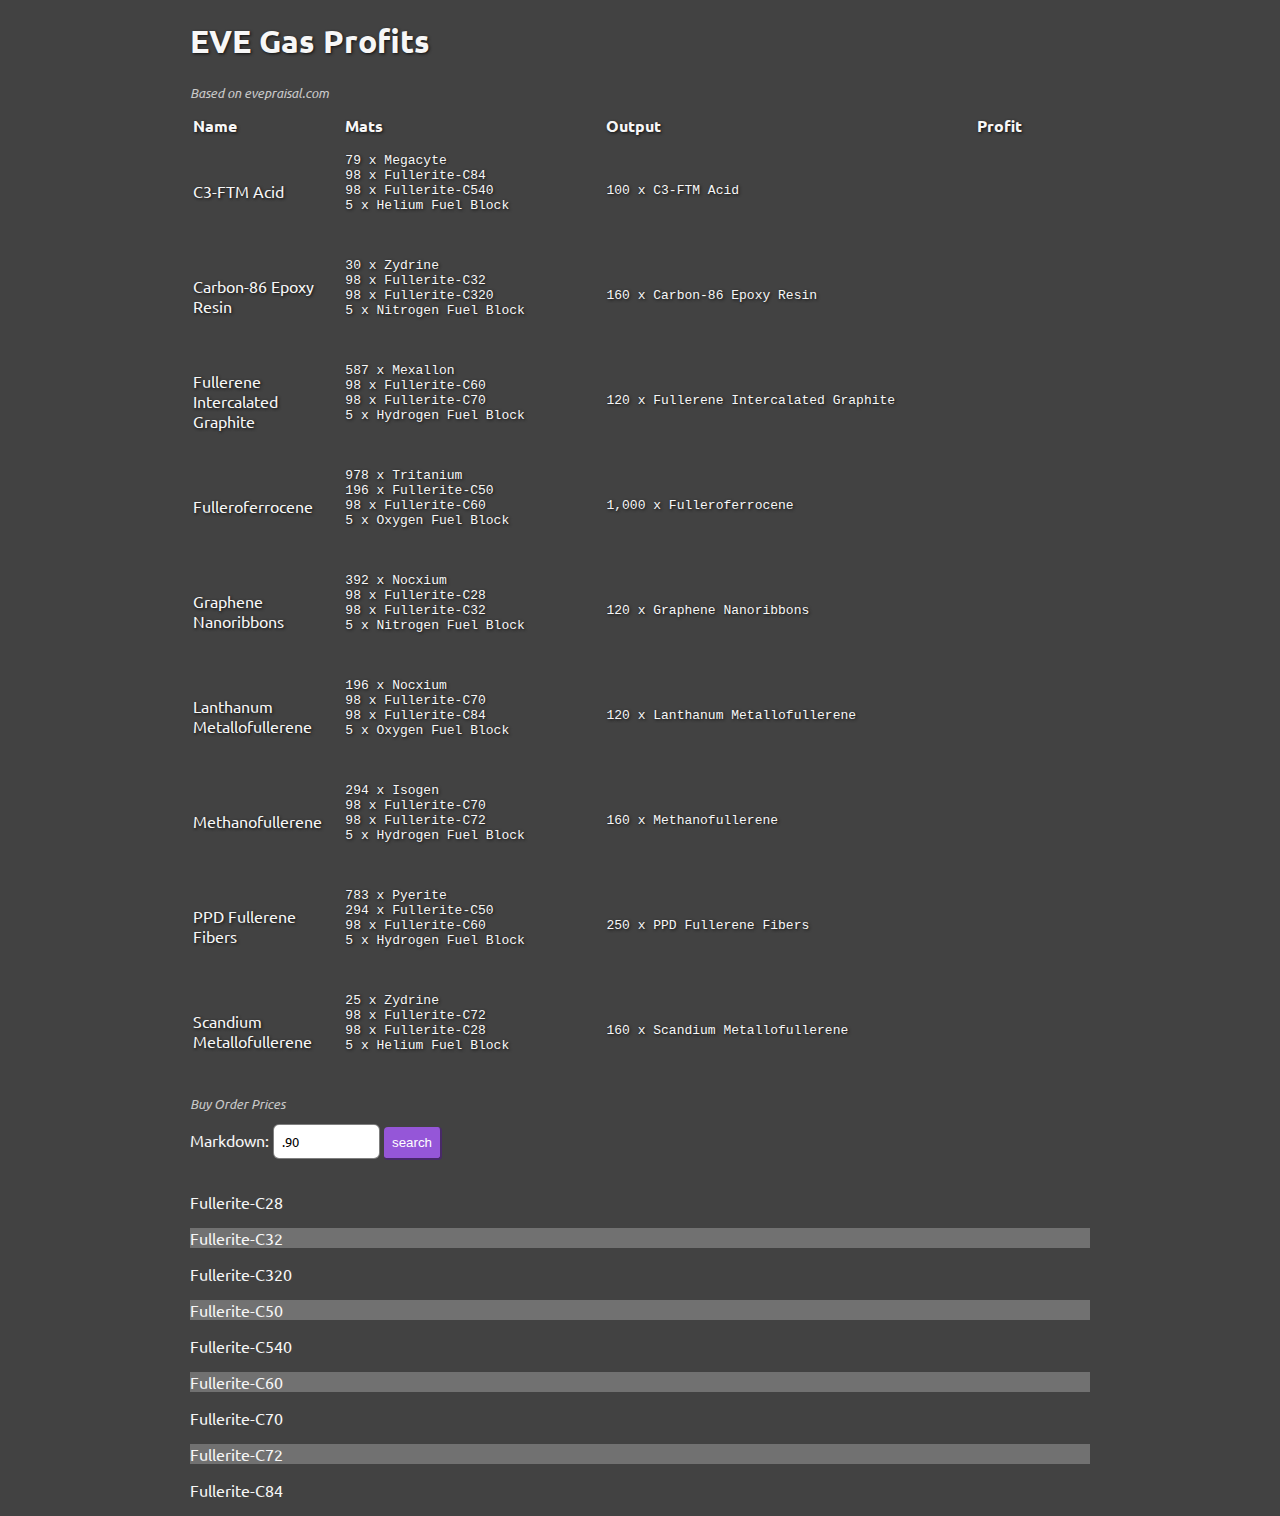
==== index.html @ b60cbeaf "more debug" ====
<!DOCTYPE html>
<html lang="en">
  <head>
    <link rel="apple-touch-icon" sizes="180x180" href="/apple-touch-icon.png" />
    <link rel="icon" type="image/png" sizes="32x32" href="/favicon-32x32.png" />
    <link rel="icon" type="image/png" sizes="16x16" href="/favicon-16x16.png" />
    <link rel="manifest" href="/site.webmanifest" />
    <meta name="msapplication-TileColor" content="#424242" />
    <meta name="theme-color" content="#424242" />

    <meta charset="UTF-8" />
    <meta name="viewport" content="width=device-width, initial-scale=1.0" />
    <meta http-equiv="X-UA-Compatible" content="ie=edge" />
    <title>Eve Gas</title>
    <link rel="stylesheet" type="text/css" href="./style.css" />
  </head>
  <body>
    <div id="container">
      <h1>EVE Gas Profits</h1>
      <h2>Based on evepraisal.com</h2>
      <table>
        <thead>
          <tr>
            <th>Name</th>
            <th>Mats</th>
            <th></th>
            <th>Output</th>
            <th></th>
            <th class="right">Profit</th>
          </tr>
        </thead>
        <tbody>
          <tr class="reaction">
            <td class="name">C3-FTM Acid</td>
            <td class="mats">
              <pre>
79 x Megacyte
98 x Fullerite-C84
98 x Fullerite-C540
5 x Helium Fuel Block
              </pre>
            </td>
            <td class="mats-price"></td>
            <td class="output">
              <pre>100 x C3-FTM Acid</pre>
            </td>
            <td class="output-price"></td>
            <td class="profit"></td>
          </tr>
          <tr class="reaction">
            <td class="name">Carbon-86 Epoxy Resin</td>
            <td class="mats">
              <pre>
30 x Zydrine
98 x Fullerite-C32
98 x Fullerite-C320
5 x Nitrogen Fuel Block
              </pre>
            </td>
            <td class="mats-price"></td>
            <td class="output"><pre>160 x Carbon-86 Epoxy Resin</pre></td>
            <td class="output-price"></td>
            <td class="profit"></td>
          </tr>
          <tr class="reaction">
            <td class="name">Fullerene Intercalated Graphite</td>
            <td class="mats">
              <pre>
587 x Mexallon
98 x Fullerite-C60
98 x Fullerite-C70
5 x Hydrogen Fuel Block
              </pre>
            </td>
            <td class="mats-price"></td>
            <td class="output">
              <pre>120 x Fullerene Intercalated Graphite</pre>
            </td>
            <td class="output-price"></td>
            <td class="profit"></td>
          </tr>
          <tr class="reaction">
            <td class="name">Fulleroferrocene</td>
            <td class="mats">
              <pre>
978 x Tritanium
196 x Fullerite-C50
98 x Fullerite-C60
5 x Oxygen Fuel Block
              </pre>
            </td>
            <td class="mats-price"></td>
            <td class="output"><pre>1,000 x Fulleroferrocene</pre></td>
            <td class="output-price"></td>
            <td class="profit"></td>
          </tr>
          <tr class="reaction">
            <td class="name">Graphene Nanoribbons</td>
            <td class="mats">
              <pre>
392 x Nocxium
98 x Fullerite-C28
98 x Fullerite-C32
5 x Nitrogen Fuel Block
              </pre>
            </td>
            <td class="mats-price"></td>
            <td class="output"><pre>120 x Graphene Nanoribbons</pre></td>
            <td class="output-price"></td>
            <td class="profit"></td>
          </tr>
          <tr class="reaction">
            <td class="name">Lanthanum Metallofullerene</td>
            <td class="mats">
              <pre>
196 x Nocxium
98 x Fullerite-C70
98 x Fullerite-C84
5 x Oxygen Fuel Block
              </pre>
            </td>
            <td class="mats-price"></td>
            <td class="output"><pre>120 x Lanthanum Metallofullerene</pre></td>
            <td class="output-price"></td>
            <td class="profit"></td>
          </tr>
          <tr class="reaction">
            <td class="name">Methanofullerene</td>
            <td class="mats">
              <pre>
294 x Isogen
98 x Fullerite-C70
98 x Fullerite-C72
5 x Hydrogen Fuel Block
              </pre>
            </td>
            <td class="mats-price"></td>
            <td class="output"><pre>160 x Methanofullerene</pre></td>
            <td class="output-price"></td>
            <td class="profit"></td>
          </tr>
          <tr class="reaction">
            <td class="name">PPD Fullerene Fibers</td>
            <td class="mats">
              <pre>
783 x Pyerite
294 x Fullerite-C50
98 x Fullerite-C60
5 x Hydrogen Fuel Block
              </pre>
            </td>
            <td class="mats-price"></td>
            <td class="output"><pre>250 x PPD Fullerene Fibers</pre></td>
            <td class="output-price"></td>
            <td class="profit"></td>
          </tr>
          <tr class="reaction">
            <td class="name">Scandium Metallofullerene</td>
            <td class="mats">
              <pre>
25 x Zydrine
98 x Fullerite-C72
98 x Fullerite-C28
5 x Helium Fuel Block
              </pre>
            </td>
            <td class="mats-price"></td>
            <td class="output"><pre>160 x Scandium Metallofullerene</pre></td>
            <td class="output-price"></td>
            <td class="profit"></td>
          </tr>
        </tbody>
      </table>
      <div>
        <h2>Buy Order Prices</h2>
        <div class="mb2">
          Markdown:
          <input
            id="markdown"
            value=".90"
            type="number"
            min=".10"
            max="1.0"
            step=".05"
          />
          <button id="searchBuys">search</button>
        </div>
        <div class="gas-row">
          <div id="fullerite-c28">Fullerite-C28</div>
          <div id="fullerite-c28base"></div>
          <div id="fullerite-c28val"></div>
        </div>
        <div class="gas-row">
          <div id="fullerite-c32">Fullerite-C32</div>
          <div id="fullerite-c32base"></div>
          <div id="fullerite-c32val"></div>
        </div>
        <div class="gas-row">
          <div id="fullerite-c320">Fullerite-C320</div>
          <div id="fullerite-c320base"></div>
          <div id="fullerite-c320val"></div>
        </div>
        <div class="gas-row">
          <div id="fullerite-c50">Fullerite-C50</div>
          <div id="fullerite-c50base"></div>
          <div id="fullerite-c50val"></div>
        </div>
        <div class="gas-row">
          <div id="fullerite-c540">Fullerite-C540</div>
          <div id="fullerite-c540base"></div>
          <div id="fullerite-c540val"></div>
        </div>
        <div class="gas-row">
          <div id="fullerite-c60">Fullerite-C60</div>
          <div id="fullerite-c60base"></div>
          <div id="fullerite-c60val"></div>
        </div>
        <div class="gas-row">
          <div id="fullerite-c70">Fullerite-C70</div>
          <div id="fullerite-c70base"></div>
          <div id="fullerite-c70val"></div>
        </div>
        <div class="gas-row">
          <div id="fullerite-c72">Fullerite-C72</div>
          <div id="fullerite-c72base"></div>
          <div id="fullerite-c72val"></div>
        </div>
        <div class="gas-row">
          <div id="fullerite-c84">Fullerite-C84</div>
          <div id="fullerite-c84base"></div>
          <div id="fullerite-c84val"></div>
        </div>
      </div>
    </div>
    <script>
      ;((w, d) => {
        const getPrices = data =>
          fetch('https://dcggsza900.execute-api.us-east-1.amazonaws.com/do', {
            method: 'POST',
            headers: { 'Content-Type': 'text/plain' },
            body: data,
          }).then(res => {
            if (res.ok) {
              return res.json()
            }

            console.error(res.statusText)
          })

        const rows = d.querySelectorAll('.reaction')

        rows.forEach(async r => {
          const mats = await getPrices(r.querySelector('.mats > pre').innerHTML)
          const outputs = await getPrices(
            r.querySelector('.output > pre').innerHTML
          )

          const out = r.querySelector('.profit')

          const matVal = mats.appraisal.totals.sell.toFixed(0)
          const reactionVal = outputs.appraisal.totals.buy.toFixed(0)

          const value = `${(reactionVal - matVal).toFixed(0)}`.replace(
            /\B(?=(\d{3})+(?!\d))/g,
            ','
          )

          out.innerHTML = `<div>M: ${matVal
            .toString()
            .replace(
              /\B(?=(\d{3})+(?!\d))/g,
              ','
            )}</div><div>R: ${reactionVal
            .toString()
            .replace(/\B(?=(\d{3})+(?!\d))/g, ',')}</div><div>P: ${value}</div>`
        })
      })(window, document)

      async function searchBuys(e) {
        e.preventDefault()

        const rate = document.getElementById('markdown').value

        const gasPrices = await fetch(
          'https://dcggsza900.execute-api.us-east-1.amazonaws.com/do',
          {
            method: 'POST',
            headers: { 'Content-Type': 'text/plain' },
            body: `
            Fullerite-C28 1
            Fullerite-C32 1
            Fullerite-C320 1
            Fullerite-C50 1
            Fullerite-C540 1
            Fullerite-C60 1
            Fullerite-C70 1
            Fullerite-C72 1
            Fullerite-C84 1
          `,
          }
        ).then(res => {
          if (res.ok) {
            return res.json()
          }

          console.error(res.statusText)
        })

        gasPrices.appraisal.items.forEach(item => {
          const name = item.name.toLowerCase()

          if (item && item.prices && item.prices.buy) {
            const val = item.prices.buy.max * rate
            document.getElementById(`${name}base`).innerHTML = `${item.buy.max}`
            document.getElementById(`${name}val`).innerHTML = `${val}`
          } else {
            console.error('Error with item', item)
          }
        })
      }

      document
        .getElementById('searchBuys')
        .addEventListener('click', searchBuys)
    </script>
  </body>
</html>
---- style.css ----
@import url('https://fonts.googleapis.com/css?family=Ubuntu&display=swap');

html, body {
  background: #424242;
  color: #f7f7f7;
  font-family: 'Ubuntu', sans-serif;
}

#container {
  margin: 0 auto;
  width: 900px;
}

th {
  text-align: left;
  width: 175px;
}

th.right, .profit {
  /* text-align: right; */
  width: 200px;
}

h1, th, td {
  text-shadow: 1px 1px 3px #111;
}

h2 {
  color: rgba(247, 247, 247, 0.75);
  font-size: 0.8rem;
  font-style: italic;
  font-weight: normal;
}

input {
  font-family: 'Ubuntu', sans-serif;
  padding: 0.5rem;
  border-radius: 6px;
  border: 1px solid rgba(0, 0, 0, 0.5);
}

.ta-container {
  display: inline-block;
  margin: 0 auto;
  width: 45%;
  padding: 1.25rem;
}

.ta-container > * {
  display: block;
}

.textarea {
  border-radius: 8px;
  font-size: 1.1rem;
  height: 500px;
  padding: 1rem;
  width: 100%;
}

#calc {
  display: block;
  border: 0;
  border-bottom: 4px solid #482968;
  border-right: 4px solid #482968;
  border-radius: 8px;
  background-color: #9556d8;
  color: white;
  font-weight: 700;
  font-size: 2rem;
  cursor: pointer;
  margin: 2rem auto;
  height: 4rem;
  width: 50%;
}

#calc:active {
  border: 0;
  background-color: #b08ad8;
  border-top: 4px solid #482968;
  border-left: 4px solid #482968;
  border-right: 4px solid #482968;
}

#searchBuys {
  padding: 0.5rem;
  border: 0;
  border-bottom: 2px solid #482968;
  border-right: 2px solid #482968;
  border-radius: 4px;
  background-color: #9556d8;
  color: white;
  cursor: pointer;
}

#searchBuys:active {
  border: 0;
  background-color: #b08ad8;
  border-top: 2px solid #482968;
  border-left: 2px solid #482968;
  border-right: 2px solid #482968;
}

.gas-row {
  display: flex;
  justify-content: space-between;
  width: 100%;
  margin-bottom: 1rem;
}

.gas-row:nth-child(even) {
  background-color: rgba(255, 255, 255, 0.25);
}

.mb2 {
  padding-bottom: 2rem;
}
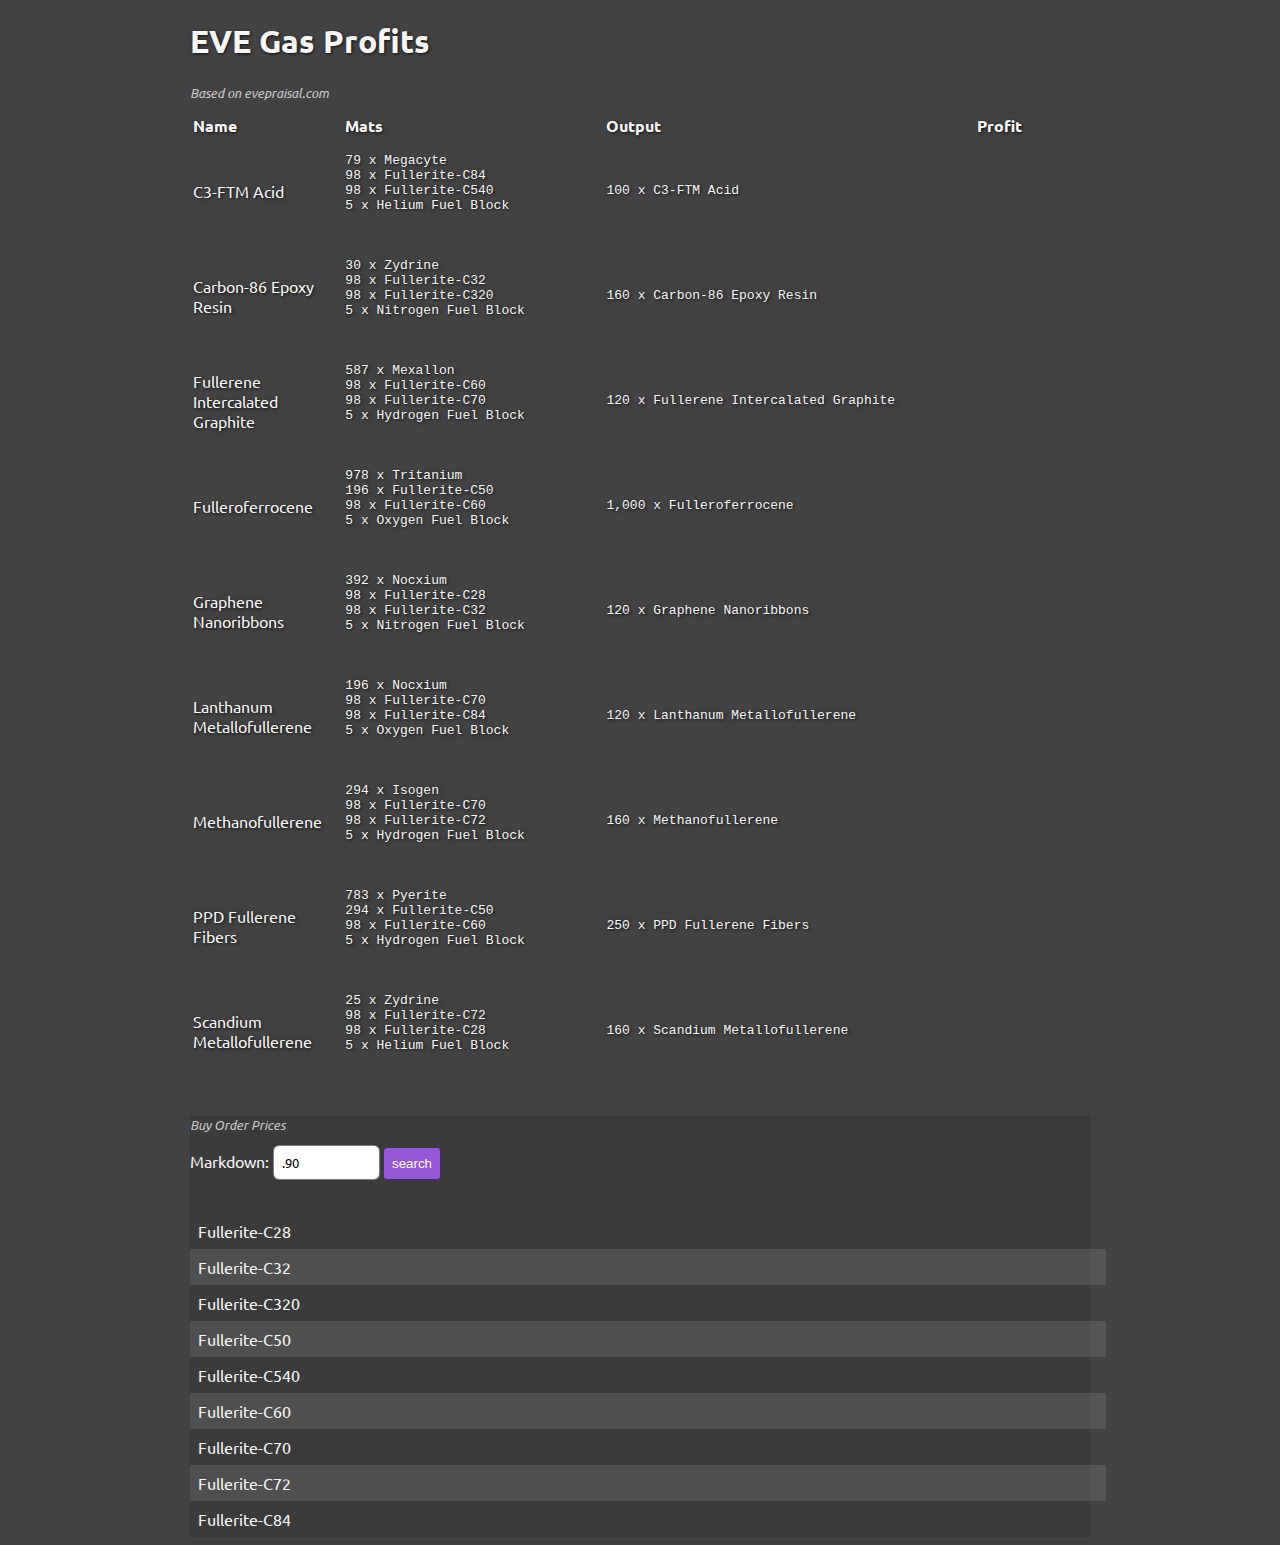
==== commit 321d75f1: "stupid bug" ====
--- a/index.html
+++ b/index.html
@@ -171,7 +171,7 @@
           </tr>
         </tbody>
       </table>
-      <div>
+      <div id="gasListings">
         <h2>Buy Order Prices</h2>
         <div class="mb2">
           Markdown:
@@ -311,7 +311,7 @@
 
           if (item && item.prices && item.prices.buy) {
             const val = item.prices.buy.max * rate
-            document.getElementById(`${name}base`).innerHTML = `${item.buy.max}`
+            document.getElementById(`${name}base`).innerHTML = `${item.prices.buy.max}`
             document.getElementById(`${name}val`).innerHTML = `${val}`
           } else {
             console.error('Error with item', item)
--- a/style.css
+++ b/style.css
@@ -101,15 +101,20 @@
   border-right: 2px solid #482968;
 }
 
+#gasListings {
+  margin-top: 2rem;
+  background-color: rgba(0, 0, 0, 0.1);
+}
+
 .gas-row {
   display: flex;
   justify-content: space-between;
   width: 100%;
-  margin-bottom: 1rem;
+  padding: 0.5rem;
 }
 
 .gas-row:nth-child(even) {
-  background-color: rgba(255, 255, 255, 0.25);
+  background-color: rgba(255, 255, 255, 0.1);
 }
 
 .mb2 {
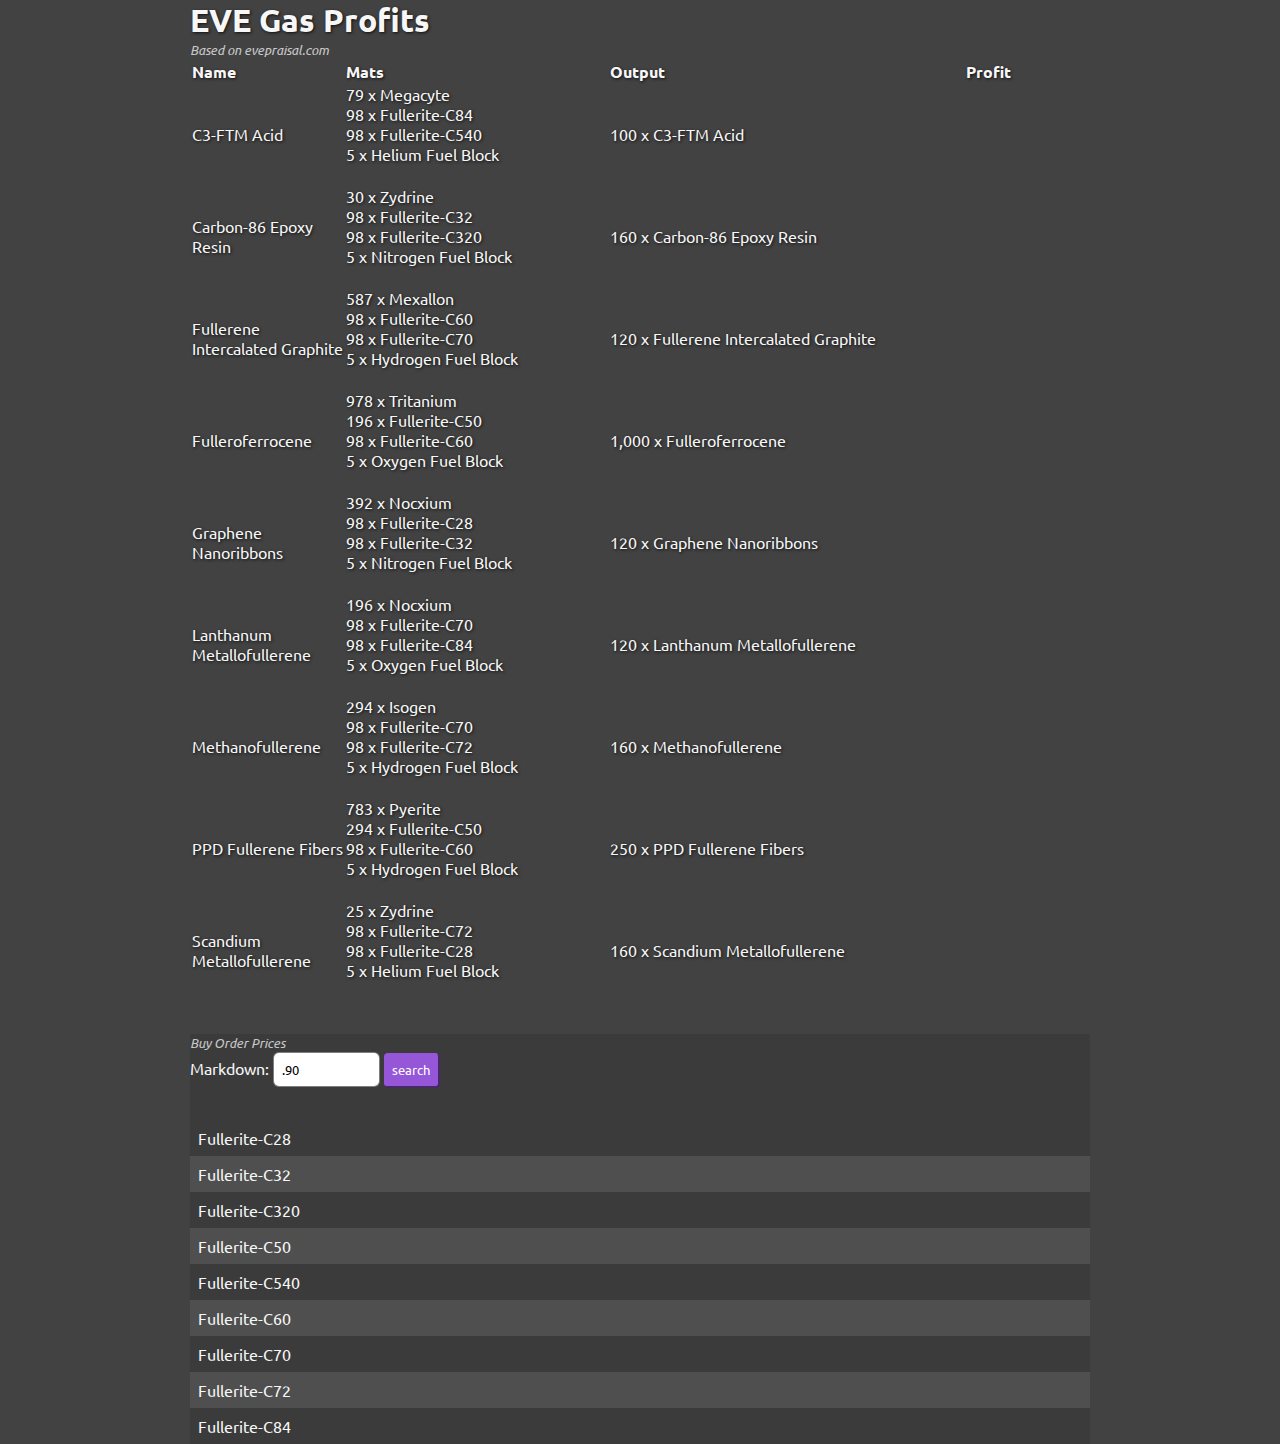
==== commit 1c4ba9e3: "clean" ====
--- a/index.html
+++ b/index.html
@@ -310,8 +310,11 @@
           const name = item.name.toLowerCase()
 
           if (item && item.prices && item.prices.buy) {
-            const val = item.prices.buy.max * rate
-            document.getElementById(`${name}base`).innerHTML = `${item.prices.buy.max}`
+            const val = (item.prices.buy.max * rate).toFixed(0)
+
+            document.getElementById(
+              `${name}base`
+            ).innerHTML = `${item.prices.buy.max}`
             document.getElementById(`${name}val`).innerHTML = `${val}`
           } else {
             console.error('Error with item', item)
--- a/style.css
+++ b/style.css
@@ -1,4 +1,11 @@
 @import url('https://fonts.googleapis.com/css?family=Ubuntu&display=swap');
+
+* {
+  box-sizing: border-box;
+  font-family: 'Ubuntu', sans-serif;
+  margin: 0;
+  padding: 0;
+}
 
 html, body {
   background: #424242;
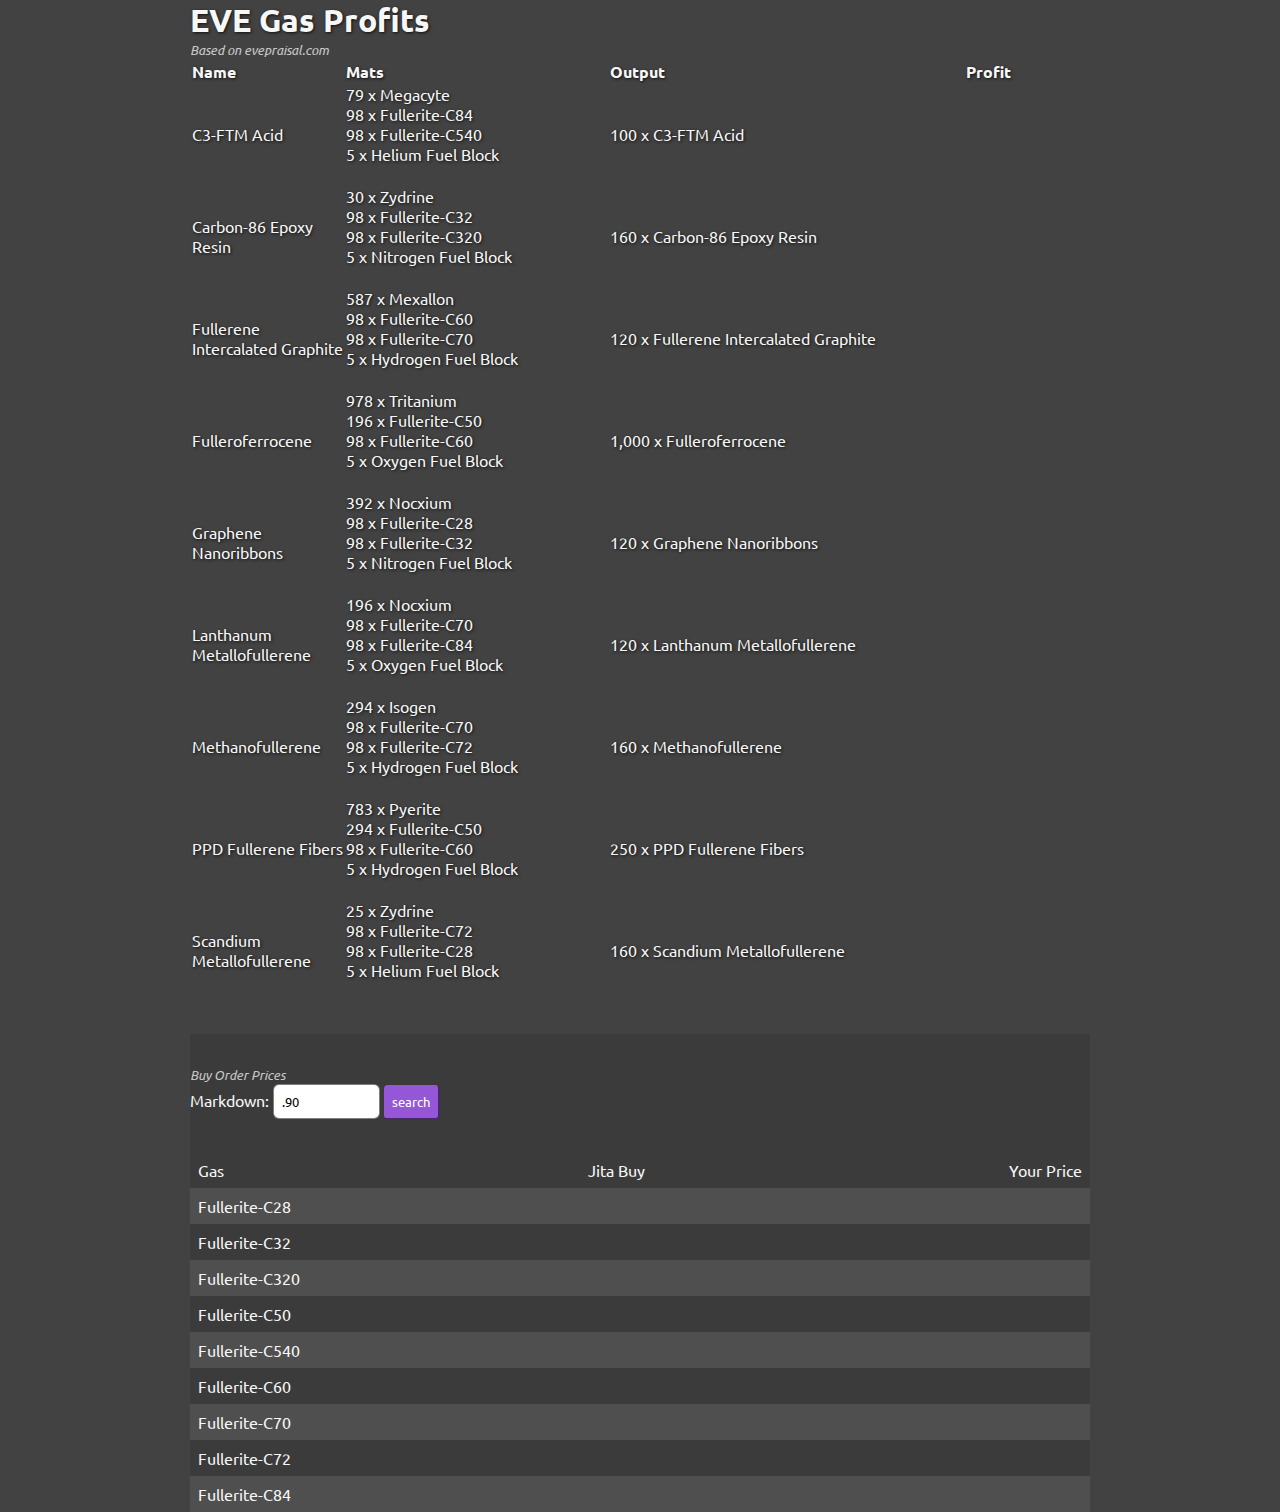
==== commit 2cdf5a6c: "QoL" ====
--- a/index.html
+++ b/index.html
@@ -181,54 +181,59 @@
             type="number"
             min=".10"
             max="1.0"
-            step=".05"
+            step=".01"
           />
           <button id="searchBuys">search</button>
         </div>
         <div class="gas-row">
-          <div id="fullerite-c28">Fullerite-C28</div>
-          <div id="fullerite-c28base"></div>
-          <div id="fullerite-c28val"></div>
-        </div>
-        <div class="gas-row">
-          <div id="fullerite-c32">Fullerite-C32</div>
-          <div id="fullerite-c32base"></div>
-          <div id="fullerite-c32val"></div>
-        </div>
-        <div class="gas-row">
-          <div id="fullerite-c320">Fullerite-C320</div>
-          <div id="fullerite-c320base"></div>
-          <div id="fullerite-c320val"></div>
-        </div>
-        <div class="gas-row">
-          <div id="fullerite-c50">Fullerite-C50</div>
-          <div id="fullerite-c50base"></div>
-          <div id="fullerite-c50val"></div>
-        </div>
-        <div class="gas-row">
-          <div id="fullerite-c540">Fullerite-C540</div>
-          <div id="fullerite-c540base"></div>
-          <div id="fullerite-c540val"></div>
-        </div>
-        <div class="gas-row">
-          <div id="fullerite-c60">Fullerite-C60</div>
-          <div id="fullerite-c60base"></div>
-          <div id="fullerite-c60val"></div>
-        </div>
-        <div class="gas-row">
-          <div id="fullerite-c70">Fullerite-C70</div>
-          <div id="fullerite-c70base"></div>
-          <div id="fullerite-c70val"></div>
-        </div>
-        <div class="gas-row">
-          <div id="fullerite-c72">Fullerite-C72</div>
-          <div id="fullerite-c72base"></div>
-          <div id="fullerite-c72val"></div>
-        </div>
-        <div class="gas-row">
-          <div id="fullerite-c84">Fullerite-C84</div>
-          <div id="fullerite-c84base"></div>
-          <div id="fullerite-c84val"></div>
+          <div>Gas</div>
+          <div>Jita Buy</div>
+          <div>Your Price</div>
+        </div>
+        <div class="gas-row">
+          <div class="gas-item" id="fullerite-c28">Fullerite-C28</div>
+          <div class="gas-item" id="fullerite-c28base"></div>
+          <div class="gas-item" id="fullerite-c28val"></div>
+        </div>
+        <div class="gas-row">
+          <div class="gas-item" id="fullerite-c32">Fullerite-C32</div>
+          <div class="gas-item" id="fullerite-c32base"></div>
+          <div class="gas-item" id="fullerite-c32val"></div>
+        </div>
+        <div class="gas-row">
+          <div class="gas-item" id="fullerite-c320">Fullerite-C320</div>
+          <div class="gas-item" id="fullerite-c320base"></div>
+          <div class="gas-item" id="fullerite-c320val"></div>
+        </div>
+        <div class="gas-row">
+          <div class="gas-item" id="fullerite-c50">Fullerite-C50</div>
+          <div class="gas-item" id="fullerite-c50base"></div>
+          <div class="gas-item" id="fullerite-c50val"></div>
+        </div>
+        <div class="gas-row">
+          <div class="gas-item" id="fullerite-c540">Fullerite-C540</div>
+          <div class="gas-item" id="fullerite-c540base"></div>
+          <div class="gas-item" id="fullerite-c540val"></div>
+        </div>
+        <div class="gas-row">
+          <div class="gas-item" id="fullerite-c60">Fullerite-C60</div>
+          <div class="gas-item" id="fullerite-c60base"></div>
+          <div class="gas-item" id="fullerite-c60val"></div>
+        </div>
+        <div class="gas-row">
+          <div class="gas-item" id="fullerite-c70">Fullerite-C70</div>
+          <div class="gas-item" id="fullerite-c70base"></div>
+          <div class="gas-item" id="fullerite-c70val"></div>
+        </div>
+        <div class="gas-row">
+          <div class="gas-item" id="fullerite-c72">Fullerite-C72</div>
+          <div class="gas-item" id="fullerite-c72base"></div>
+          <div class="gas-item" id="fullerite-c72val"></div>
+        </div>
+        <div class="gas-row">
+          <div class="gas-item" id="fullerite-c84">Fullerite-C84</div>
+          <div class="gas-item" id="fullerite-c84base"></div>
+          <div class="gas-item" id="fullerite-c84val"></div>
         </div>
       </div>
     </div>
@@ -314,7 +319,7 @@
 
             document.getElementById(
               `${name}base`
-            ).innerHTML = `${item.prices.buy.max}`
+            ).innerHTML = `${item.prices.buy.max.toFixed(0)}`
             document.getElementById(`${name}val`).innerHTML = `${val}`
           } else {
             console.error('Error with item', item)
--- a/style.css
+++ b/style.css
@@ -109,6 +109,7 @@
 }
 
 #gasListings {
+  padding-top: 2rem;
   margin-top: 2rem;
   background-color: rgba(0, 0, 0, 0.1);
 }
@@ -124,6 +125,10 @@
   background-color: rgba(255, 255, 255, 0.1);
 }
 
+.gas-item {
+  text-align: left;
+}
+
 .mb2 {
   padding-bottom: 2rem;
 }
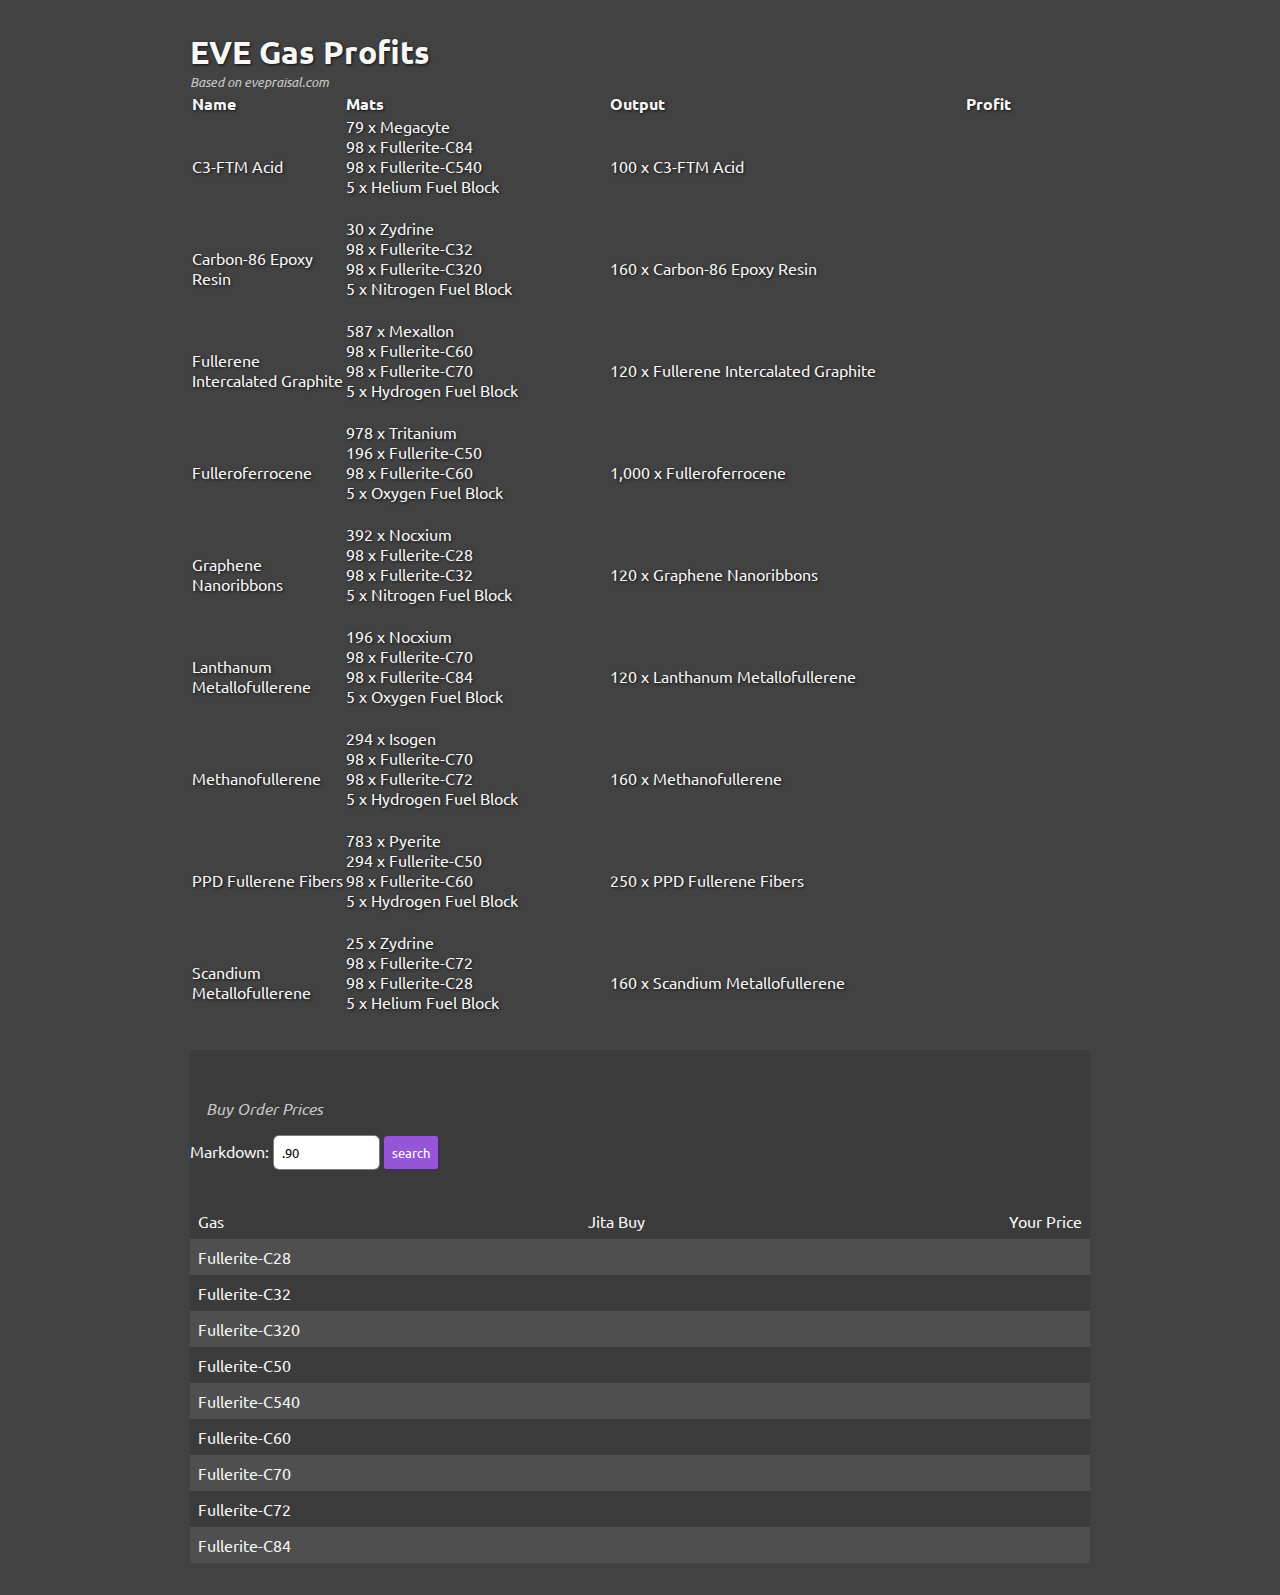
==== commit c3b41a7a: "small stuff bothers me" ====
--- a/index.html
+++ b/index.html
@@ -186,9 +186,9 @@
           <button id="searchBuys">search</button>
         </div>
         <div class="gas-row">
-          <div>Gas</div>
-          <div>Jita Buy</div>
-          <div>Your Price</div>
+          <div class="gas-item">Gas</div>
+          <div class="gas-item">Jita Buy</div>
+          <div class="gas-item">Your Price</div>
         </div>
         <div class="gas-row">
           <div class="gas-item" id="fullerite-c28">Fullerite-C28</div>
--- a/style.css
+++ b/style.css
@@ -7,14 +7,15 @@
   padding: 0;
 }
 
-html, body {
+html,
+body {
   background: #424242;
   color: #f7f7f7;
   font-family: 'Ubuntu', sans-serif;
 }
 
 #container {
-  margin: 0 auto;
+  margin: 2rem auto;
   width: 900px;
 }
 
@@ -23,12 +24,15 @@
   width: 175px;
 }
 
-th.right, .profit {
+th.right,
+.profit {
   /* text-align: right; */
   width: 200px;
 }
 
-h1, th, td {
+h1,
+th,
+td {
   text-shadow: 1px 1px 3px #111;
 }
 
@@ -110,8 +114,18 @@
 
 #gasListings {
   padding-top: 2rem;
-  margin-top: 2rem;
+  border-radius: 4px;
+  margin: 1rem 0;
   background-color: rgba(0, 0, 0, 0.1);
+}
+
+#gasListings h2 {
+  font-size: 1rem;
+}
+
+#gasListings h2,
+#gasListings #inputarea {
+  padding: 1rem;
 }
 
 .gas-row {
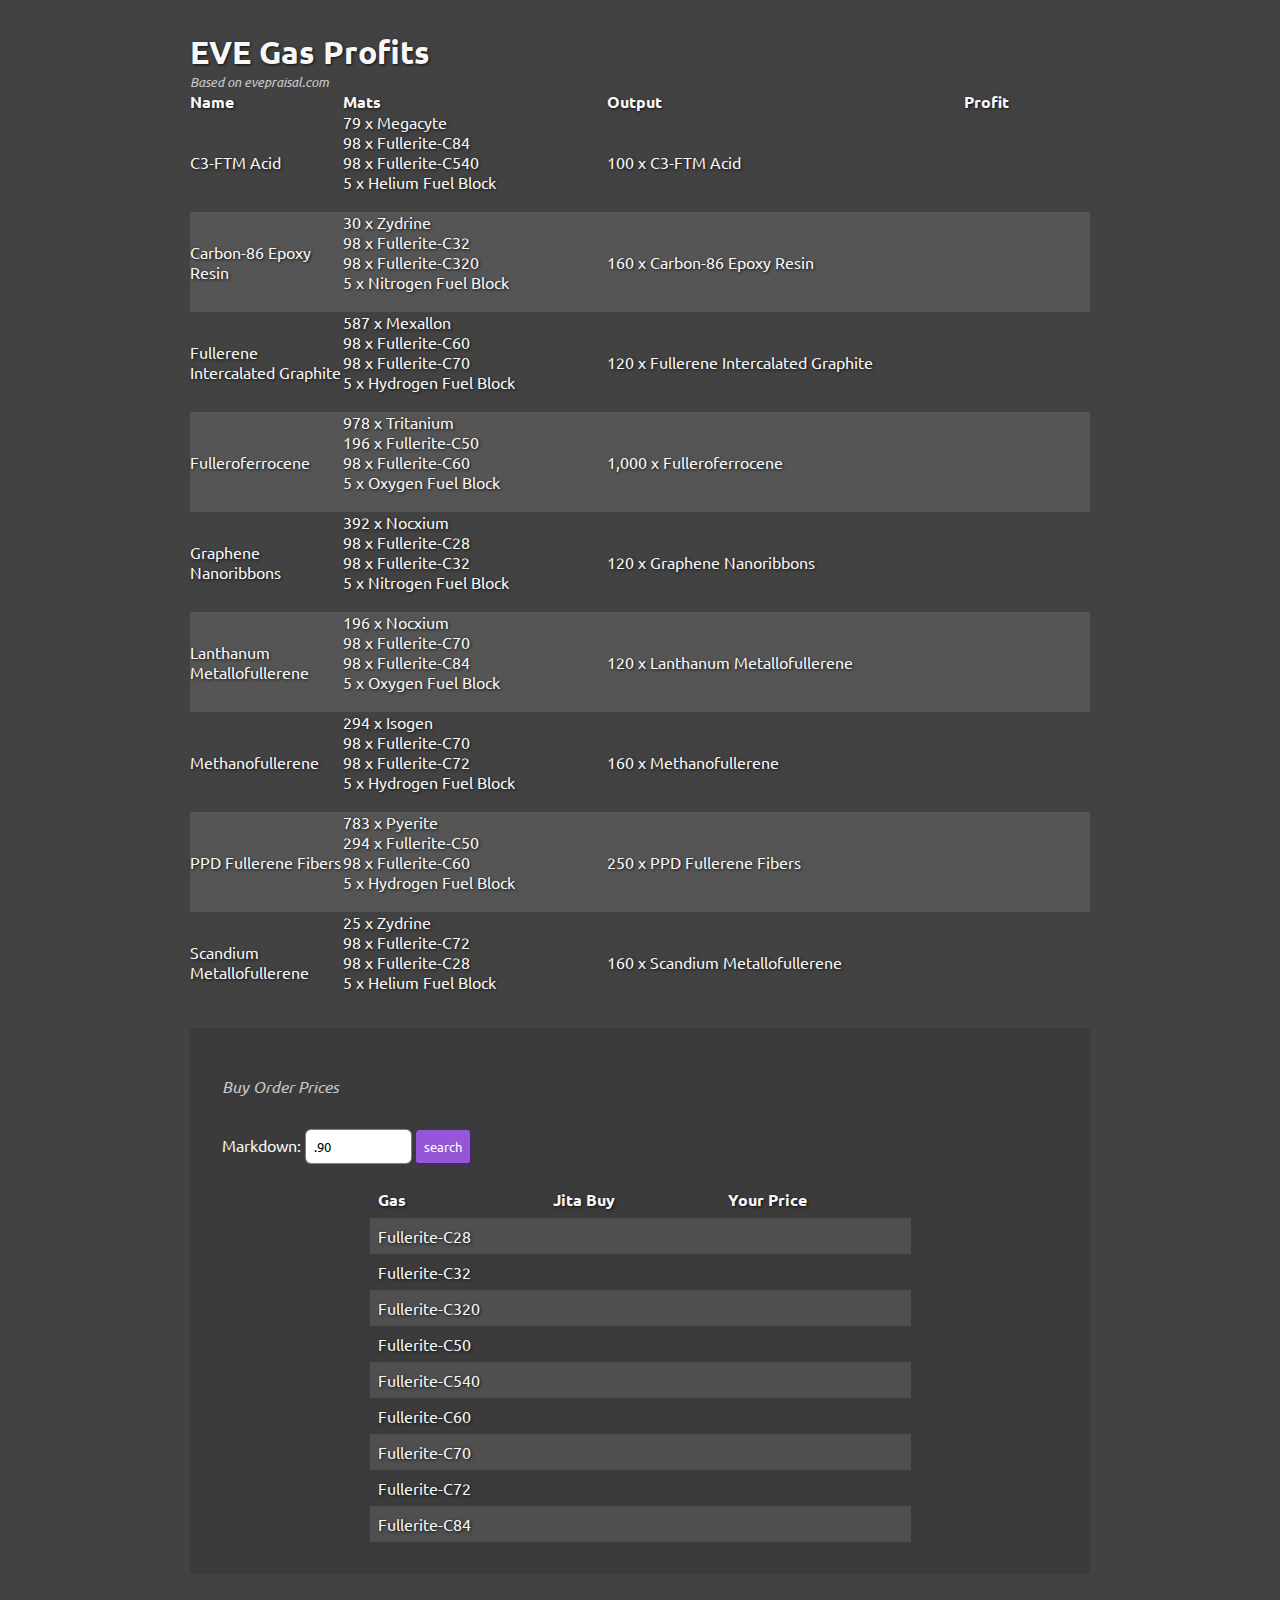
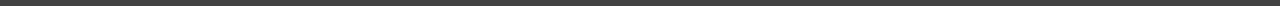
==== commit b2bf053a: "ok I'm done" ====
--- a/index.html
+++ b/index.html
@@ -173,7 +173,7 @@
       </table>
       <div id="gasListings">
         <h2>Buy Order Prices</h2>
-        <div class="mb2">
+        <div class="mb2" id="inputarea">
           Markdown:
           <input
             id="markdown"
@@ -185,56 +185,58 @@
           />
           <button id="searchBuys">search</button>
         </div>
-        <div class="gas-row">
-          <div class="gas-item">Gas</div>
-          <div class="gas-item">Jita Buy</div>
-          <div class="gas-item">Your Price</div>
-        </div>
-        <div class="gas-row">
-          <div class="gas-item" id="fullerite-c28">Fullerite-C28</div>
-          <div class="gas-item" id="fullerite-c28base"></div>
-          <div class="gas-item" id="fullerite-c28val"></div>
-        </div>
-        <div class="gas-row">
-          <div class="gas-item" id="fullerite-c32">Fullerite-C32</div>
-          <div class="gas-item" id="fullerite-c32base"></div>
-          <div class="gas-item" id="fullerite-c32val"></div>
-        </div>
-        <div class="gas-row">
-          <div class="gas-item" id="fullerite-c320">Fullerite-C320</div>
-          <div class="gas-item" id="fullerite-c320base"></div>
-          <div class="gas-item" id="fullerite-c320val"></div>
-        </div>
-        <div class="gas-row">
-          <div class="gas-item" id="fullerite-c50">Fullerite-C50</div>
-          <div class="gas-item" id="fullerite-c50base"></div>
-          <div class="gas-item" id="fullerite-c50val"></div>
-        </div>
-        <div class="gas-row">
-          <div class="gas-item" id="fullerite-c540">Fullerite-C540</div>
-          <div class="gas-item" id="fullerite-c540base"></div>
-          <div class="gas-item" id="fullerite-c540val"></div>
-        </div>
-        <div class="gas-row">
-          <div class="gas-item" id="fullerite-c60">Fullerite-C60</div>
-          <div class="gas-item" id="fullerite-c60base"></div>
-          <div class="gas-item" id="fullerite-c60val"></div>
-        </div>
-        <div class="gas-row">
-          <div class="gas-item" id="fullerite-c70">Fullerite-C70</div>
-          <div class="gas-item" id="fullerite-c70base"></div>
-          <div class="gas-item" id="fullerite-c70val"></div>
-        </div>
-        <div class="gas-row">
-          <div class="gas-item" id="fullerite-c72">Fullerite-C72</div>
-          <div class="gas-item" id="fullerite-c72base"></div>
-          <div class="gas-item" id="fullerite-c72val"></div>
-        </div>
-        <div class="gas-row">
-          <div class="gas-item" id="fullerite-c84">Fullerite-C84</div>
-          <div class="gas-item" id="fullerite-c84base"></div>
-          <div class="gas-item" id="fullerite-c84val"></div>
-        </div>
+        <table style="margin: 0 auto">
+          <tr class="gas-row">
+            <th class="gas-item">Gas</th>
+            <th class="gas-item">Jita Buy</th>
+            <th class="gas-item">Your Price</th>
+          </tr>
+          <tr class="gas-row">
+            <td class="gas-item" id="fullerite-c28">Fullerite-C28</td>
+            <td class="gas-item" id="fullerite-c28base"></td>
+            <td class="gas-item" id="fullerite-c28val"></td>
+          </tr>
+          <tr class="gas-row">
+            <td class="gas-item" id="fullerite-c32">Fullerite-C32</td>
+            <td class="gas-item" id="fullerite-c32base"></td>
+            <td class="gas-item" id="fullerite-c32val"></td>
+          </tr>
+          <tr class="gas-row">
+            <td class="gas-item" id="fullerite-c320">Fullerite-C320</td>
+            <td class="gas-item" id="fullerite-c320base"></td>
+            <td class="gas-item" id="fullerite-c320val"></td>
+          </tr>
+          <tr class="gas-row">
+            <td class="gas-item" id="fullerite-c50">Fullerite-C50</td>
+            <td class="gas-item" id="fullerite-c50base"></td>
+            <td class="gas-item" id="fullerite-c50val"></td>
+          </tr>
+          <tr class="gas-row">
+            <td class="gas-item" id="fullerite-c540">Fullerite-C540</td>
+            <td class="gas-item" id="fullerite-c540base"></td>
+            <td class="gas-item" id="fullerite-c540val"></td>
+          </tr>
+          <tr class="gas-row">
+            <td class="gas-item" id="fullerite-c60">Fullerite-C60</td>
+            <td class="gas-item" id="fullerite-c60base"></td>
+            <td class="gas-item" id="fullerite-c60val"></td>
+          </tr>
+          <tr class="gas-row">
+            <td class="gas-item" id="fullerite-c70">Fullerite-C70</td>
+            <td class="gas-item" id="fullerite-c70base"></td>
+            <td class="gas-item" id="fullerite-c70val"></td>
+          </tr>
+          <tr class="gas-row">
+            <td class="gas-item" id="fullerite-c72">Fullerite-C72</td>
+            <td class="gas-item" id="fullerite-c72base"></td>
+            <td class="gas-item" id="fullerite-c72val"></td>
+          </tr>
+          <tr class="gas-row">
+            <td class="gas-item" id="fullerite-c84">Fullerite-C84</td>
+            <td class="gas-item" id="fullerite-c84base"></td>
+            <td class="gas-item" id="fullerite-c84val"></td>
+          </tr>
+        </table>
       </div>
     </div>
     <script>
--- a/style.css
+++ b/style.css
@@ -19,6 +19,10 @@
   width: 900px;
 }
 
+table {
+  border-spacing: 0;
+}
+
 th {
   text-align: left;
   width: 175px;
@@ -34,6 +38,14 @@
 th,
 td {
   text-shadow: 1px 1px 3px #111;
+}
+
+tr:nth-child(even) {
+  background-color: rgba(255, 255, 255, 0.1);
+}
+
+td {
+  border: 0;
 }
 
 h2 {
@@ -113,7 +125,7 @@
 }
 
 #gasListings {
-  padding-top: 2rem;
+  padding: 2rem;
   border-radius: 4px;
   margin: 1rem 0;
   background-color: rgba(0, 0, 0, 0.1);
@@ -125,7 +137,7 @@
 
 #gasListings h2,
 #gasListings #inputarea {
-  padding: 1rem;
+  padding: 1rem 0;
 }
 
 .gas-row {
@@ -135,10 +147,6 @@
   padding: 0.5rem;
 }
 
-.gas-row:nth-child(even) {
-  background-color: rgba(255, 255, 255, 0.1);
-}
-
 .gas-item {
   text-align: left;
 }
